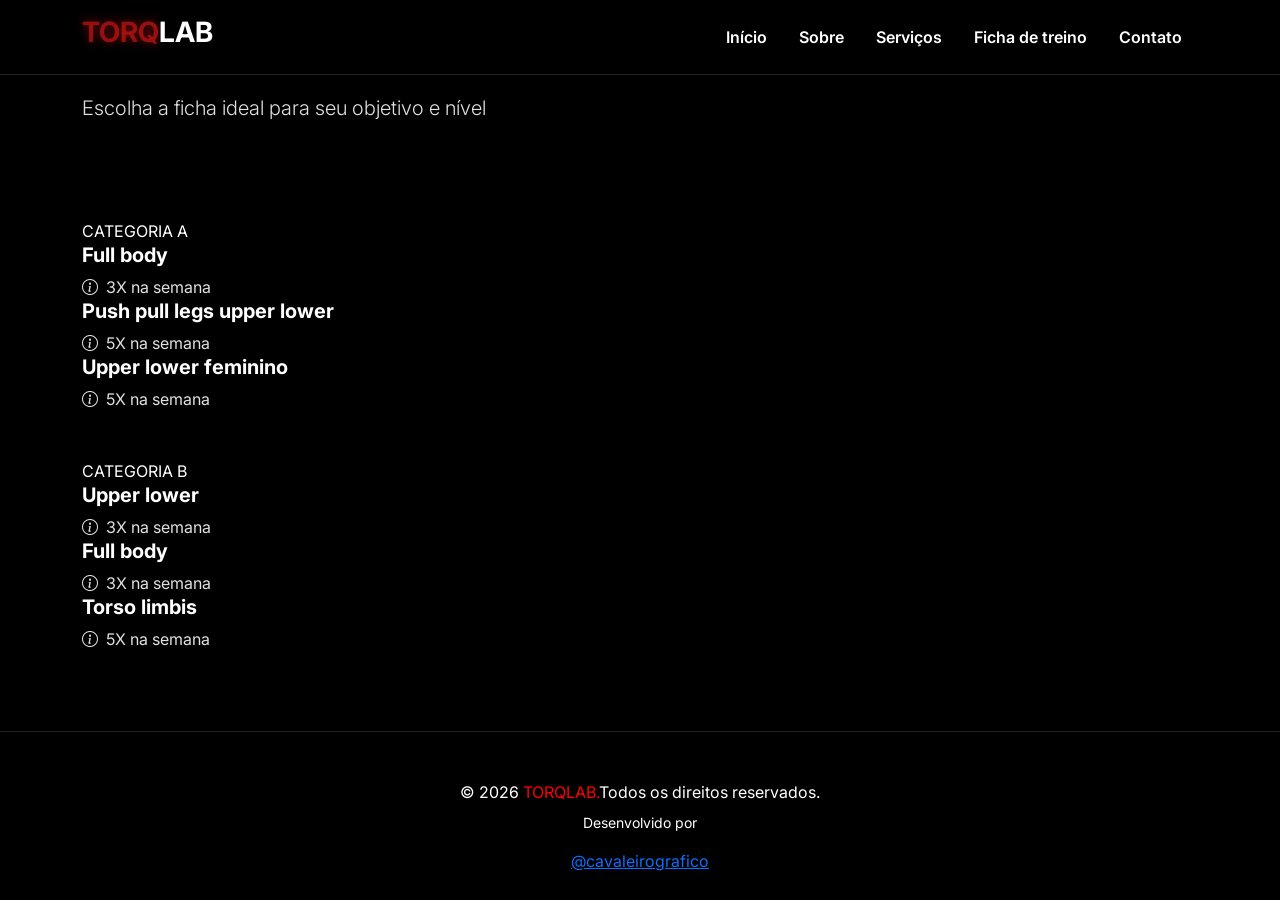
==== fichas.html @ 612996dd "Update footer developer attribution with link" ====
<!DOCTYPE html>
<html lang="pt-BR">

<head>
    <meta charset="UTF-8">
    <meta name="viewport" content="width=device-width, initial-scale=1.0">
    <title>Fichas de treino - TORQ LAB</title>
    <link rel="icon" href="imgs/logo.png" type="image/png" />
    <link href="https://cdn.jsdelivr.net/npm/bootstrap@5.3.2/dist/css/bootstrap.min.css" rel="stylesheet" />
    <link rel="stylesheet" href="https://cdn.jsdelivr.net/npm/bootstrap-icons@1.10.0/font/bootstrap-icons.css">
    <link href="https://fonts.googleapis.com/css2?family=Inter:wght@400;600;700;800&display=swap" rel="stylesheet">
    <link rel="stylesheet" href="style.css">
</head>


<body>
    <!-- Navbar -->
    <nav class="navbar navbar-expand-lg fixed-top" data-bs-theme="dark">
        <div class="container">
            <a class="fw-bold text-decoration-none text-white h3" href="index.html"><span
                    style="color: rgba(255, 30, 30, 0.507); text-shadow: 0 0 10px rgba(255, 24, 24, 0.459);">TORQ</span>LAB
            </a>
            <button class="navbar-toggler" type="button" data-bs-toggle="collapse" data-bs-target="#navbarNav">
                <span class="navbar-toggler-icon"></span>
            </button>
            <div class="collapse navbar-collapse" id="navbarNav">
                <ul class="navbar-nav ms-auto">
                    <li class="nav-item"><a class="nav-link" href="index.html#home">Início</a></li>
                    <li class="nav-item"><a class="nav-link" href="index.html#sobre">Sobre</a></li>
                    <li class="nav-item"><a class="nav-link" href="index.html#servicos">Serviços</a></li>
                    <li class="nav-item"><a class="nav-link active" href="fichas.html">Ficha de treino</a></li>
                    <li class="nav-item"><a class="nav-link" href="index.html#contato">Contato</a></li>
                </ul>
            </div>
        </div>
    </nav>

    <!-- Header da página -->
    <div class="page-header">
        <div class="container">
            <h1 class="display-3 fw-bold mb-3">FICHAS DE <span
                    style="color: rgba(255, 30, 30, 0.507); text-shadow: 0 0 10px rgba(255, 24, 24, 0.459);">TREINO</span>
            </h1>
            <p class="lead text-cinza">Escolha a ficha ideal para seu objetivo e nível</p>
        </div>
    </div>

    <!-- Fichas -->
    <section>
        <div class="container">
            <div class="ficha-container">

                <div class="dia-treino">CATEGORIA A</div>
                <div class="exercicio-card">
                    <div class="row align-items-center">
                        <div class="col-md-6">
                            <h5 class="fw-bold">Full body</h5>
                            <p class="text-cinza mb-0"><i class="bi bi-info-circle me-2"></i>3X na semana
                            </p>
                        </div>
                    </div>
                </div>

                <div class="exercicio-card">
                    <div class="row align-items-center">
                        <div class="col-md-6">
                            <h5 class="fw-bold">Push pull legs upper lower</h5>
                            <p class="text-cinza mb-0"><i class="bi bi-info-circle me-2"></i>5X na semana
                            </p>
                        </div>
                    </div>
                </div>

                <div class="exercicio-card">
                    <div class="row align-items-center">
                        <div class="col-md-6">
                            <h5 class="fw-bold">Upper lower feminino</h5>
                            <p class="text-cinza mb-0"><i class="bi bi-info-circle me-2"></i>5X na semana
                            </p>
                        </div>
                    </div>
                </div>

                <div class="dia-treino mt-5">CATEGORIA B</div>
                <div class="exercicio-card">
                    <div class="row align-items-center">
                        <div class="col-md-6">
                            <h5 class="fw-bold">Upper lower</h5>
                            <p class="text-cinza mb-0"><i class="bi bi-info-circle me-2"></i>3X na semana
                            </p>
                        </div>
                    </div>
                </div>

                <div class="exercicio-card">
                    <div class="row align-items-center">
                        <div class="col-md-6">
                            <h5 class="fw-bold">Full body</h5>
                            <p class="text-cinza mb-0"><i class="bi bi-info-circle me-2"></i>3X na semana
                            </p>
                        </div>
                    </div>
                </div>

                <div class="exercicio-card">
                    <div class="row align-items-center">
                        <div class="col-md-6">
                            <h5 class="fw-bold">Torso limbis</h5>
                            <p class="text-cinza mb-0"><i class="bi bi-info-circle me-2"></i>5X na semana
                            </p>
                        </div>
                    </div>
                </div>
            </div>
        </div>
    </section>

    <!-- Footer -->
    <footer>
        <div class="container text-center">
            <p class="mb-0">© 2026 <span style="color: red;">TORQLAB.</span>Todos os direitos reservados.</p>
            <p class="mt-2 small">Desenvolvido por </p><a href="https://www.instagram.com/cavaleiro.grafico?igsh=MXFna2k3emRtOHdjaw==">@cavaleirografico
    </a>
        </div>
    </footer>

    <!-- Seta -->
    <button id="backToTop" title="Voltar ao topo"><i class="bi bi-arrow-up-short"></i></button>

    <script src="https://cdn.jsdelivr.net/npm/bootstrap@5.3.2/dist/js/bootstrap.bundle.min.js"></script>


    <script>
        // Seta
        const backToTop = document.getElementById('backToTop');
        window.addEventListener('scroll', () => {
            backToTop.style.display = window.scrollY > 300 ? 'flex' : 'none';
        });
        backToTop.addEventListener('click', () => {
            window.scrollTo({ top: 0, behavior: 'smooth' });
        });
    </script>
</body>

</html>
---- style.css ----
:root {
    --preto: #000000;
    --preto-fundo: #0a0a0a;
    --cinza-claro: #e0e0e0;
    --cinza-medio: #a0a0a0;
    --branco: #ffffff;
}

* {
    font-family: 'Inter', sans-serif;
}

body {
    background-color: var(--preto);
    color: var(--branco);
}

.bg-preto {
    background-color: var(--preto) !important;
}

.bg-preto-fundo {
    background-color: var(--preto-fundo) !important;
}

.text-vermelho {
    color: var(--vermelho) !important;
}

.text-cinza {
    color: var(--cinza-claro) !important;
}

.btn-vermelho {
    background-color: var(--vermelho);
    border: none;
    color: var(--branco);
    font-weight: 700;
    transition: all 0.3s ease;
}

.btn-vermelho:hover {
    background-color: var(--vermelho-escuro);
    transform: translateY(-3px);
    box-shadow: 0 10px 20px rgba(225, 27, 27, 0.4);
}

.btn-outline-vermelho {
    border: 2px solid var(--vermelho);
    color: var(--vermelho);
    font-weight: 700;
    background: transparent;
    transition: 0.3s;
}

.btn-outline-vermelho:hover {
    background-color: var(--vermelho);
    color: var(--branco);
}

.navbar {
    background-color: var(--preto);
    padding: 1rem 0;
    border-bottom: 1px solid #222;
}

.navbar-brand {
    font-weight: 800;
    font-size: 1.8rem;
    color: var(--branco) !important;
}

.navbar-brand span {
    color: var(--vermelho);
}

.nav-link {
    color: var(--branco) !important;
    font-weight: 600;
    margin: 0 0.5rem;
    position: relative;
}

.nav-link::after {
    content: '';
    display: block;
    width: 0;
    height: 2px;
    background: var(--vermelho);
    transition: width 0.3s;
    position: absolute;
    bottom: -2px;
    left: 0;
}

.nav-link:hover::after,
.nav-link.active::after {
    width: 100%;
}

.navbar-toggler {
    border: 2px solid var(--vermelho);
    background-color: transparent;
}

.navbar-toggler-icon {
    filter: invert(1) brightness(100);
}

.hero-personal {
    background: var(--preto);
    min-height: 100vh;
    display: flex;
    align-items: center;
    padding: 120px 0 80px;
}

.foto-container {
    display: inline-block;
    padding: 6px;
    background: linear-gradient(135deg, var(--vermelho), #8b0000);
    border-radius: 50%;
    box-shadow: 0 20px 40px rgba(225, 27, 27, 0.3);
}

.foto-circular {
    width: 100%;
    max-width: 380px;
    height: auto;
    border-radius: 50%;
    border: 4px solid var(--preto);
    display: block;
    transition: transform 0.3s ease;
}

.foto-circular:hover {
    transform: scale(1.02);
}

.hero-personal h1 {
    font-size: 3.8rem;
    font-weight: 800;
    line-height: 1.2;
}

.hero-personal .lead {
    font-size: 1.6rem;
    color: var(--cinza-claro);
    border-left: 4px solid var(--vermelho);
    padding-left: 1rem;
    margin: 1.5rem 0;
}

.hero-personal .bio {
    color: #aaa;
    font-size: 1.1rem;
    margin-bottom: 2rem;
}

section {
    padding: 80px 0;
    background-color: var(--preto);
}

.section-title {
    font-size: 2.8rem;
    font-weight: 800;
    margin-bottom: 3rem;
    text-align: center;
    position: relative;
}

.section-title:after {
    content: '';
    display: block;
    width: 80px;
    height: 4px;
    background: var(--vermelho);
    margin: 0.8rem auto 0;
}

.service-card {
    background-color: #111;
    border: 1px solid #222;
    border-radius: 30px;
    padding: 2.5rem 1.5rem;
    transition: transform 0.3s, box-shadow 0.3s, border-color 0.3s;
    height: 100%;
    text-align: center;
}

.service-card:hover {
    transform: translateY(-10px);
    box-shadow: 0 20px 30px rgba(225, 27, 27, 0.2);
    border-color: var(--vermelho);
}

.service-icon {
    font-size: 3.8rem;
    color: var(--vermelho);
    margin-bottom: 1.5rem;
}

.service-card h3 {
    font-weight: 700;
    margin-bottom: 1rem;
    color: var(--branco);
}

.service-card p {
    color: #aaa;
}

.testimonial-card {
    background-color: #111;
    border: 1px solid #222;
    border-radius: 40px;
    padding: 3rem 2rem;
    text-align: center;
    max-width: 800px;
    margin: 0 auto;
}

.testimonial-card i {
    font-size: 4rem;
    color: var(--vermelho);
    opacity: 0.8;
}

.testimonial-text {
    font-size: 1.25rem;
    font-style: italic;
    margin: 1.5rem 0;
    color: #ddd;
}

.testimonial-author {
    font-weight: 700;
    color: var(--vermelho);
}

.carousel-indicators [data-bs-target] {
    background-color: var(--vermelho);
    width: 12px;
    height: 12px;
    border-radius: 50%;
}

#sobre p {
    color: #ccc;
}

#sobre .info-item i {
    color: var(--vermelho);
    margin-right: 0.5rem;
}

.contact-form {
    background-color: #111;
    border: 1px solid #222;
    border-radius: 40px;
    padding: 3rem;
}

.form-control,
.form-select {
    background-color: #1a1a1a;
    border: 2px solid #333;
    border-radius: 50px;
    padding: 0.8rem 1.2rem;
    color: var(--branco);
    transition: all 0.2s;
}

.form-control:focus,
.form-select:focus {
    border-color: var(--vermelho);
    background-color: #222;
    box-shadow: 0 0 0 0.2rem rgba(225, 27, 27, 0.25);
}

.form-control::placeholder {
    color: #777;
}

.btn-enviar {
    background-color: var(--vermelho);
    color: var(--branco);
    font-weight: 700;
    padding: 0.8rem 2.5rem;
    border-radius: 50px;
    border: none;
    transition: 0.3s;
}

.btn-enviar:hover {
    background-color: var(--vermelho-escuro);
    transform: scale(1.02);
}

.info-box {
    background-color: #111;
    border: 1px solid #222;
    border-radius: 40px;
    padding: 3rem;
    height: 100%;
}

.info-box i {
    color: var(--vermelho);
    width: 30px;
}

footer {
    background-color: var(--preto);
    border-top: 1px solid #222;
    padding: 3rem 0 1rem;
}

.social-icons a {
    display: inline-flex;
    align-items: center;
    justify-content: center;
    width: 45px;
    height: 45px;
    background-color: #111;
    color: var(--branco);
    border-radius: 50%;
    margin: 0 0.5rem;
    font-size: 1.3rem;
    transition: all 0.3s;
    border: 1px solid #333;
}

.social-icons a:hover {
    background-color: var(--vermelho);
    border-color: var(--vermelho);
    transform: scale(1.1);
}

#backToTop {
    position: fixed;
    bottom: 30px;
    right: 30px;
    width: 50px;
    height: 50px;
    border-radius: 50%;
    background-color: var(--vermelho);
    color: var(--branco);
    border: none;
    font-size: 1.5rem;
    display: none;
    align-items: center;
    justify-content: center;
    cursor: pointer;
    z-index: 999;
    transition: opacity 0.3s, transform 0.3s;
    box-shadow: 0 4px 12px rgba(225, 27, 27, 0.4);
}

#backToTop:hover {
    transform: scale(1.1);
}

.modal-content {
    background-color: #111;
    border: 1px solid #333;
    border-radius: 30px;
    color: var(--branco);
}

.modal-header {
    border-bottom: 2px solid var(--vermelho);
}

.modal-title {
    font-weight: 800;
}

.btn-close {
    filter: invert(1);
}

@media (max-width: 768px) {
    .hero-personal {
        padding: 100px 0 60px;
        text-align: center;
    }

    .hero-personal .lead {
        border-left: none;
        padding-left: 0;
        border-bottom: 2px solid var(--vermelho);
        padding-bottom: 0.5rem;
        display: inline-block;
    }

    .foto-circular {
        max-width: 280px;
        margin: 0 auto;
    }

    .hero-personal h1 {
        font-size: 2.8rem;
    }
}
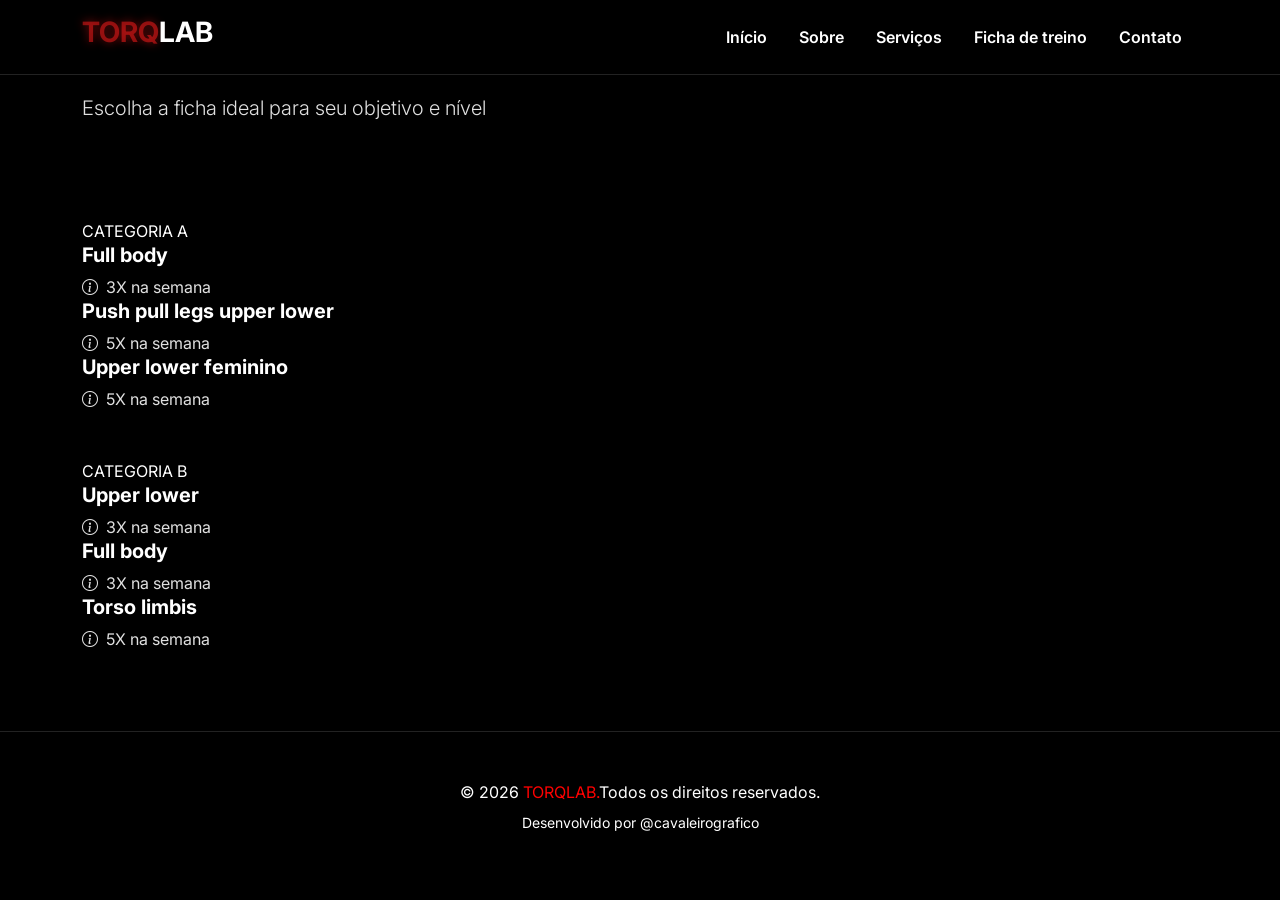
==== commit df93498d: "Remove Navbar comment from fichas.html Removed comment for Navbar in fichas.html" ====
--- a/fichas.html
+++ b/fichas.html
@@ -14,7 +14,6 @@
 
 
 <body>
-    <!-- Navbar -->
     <nav class="navbar navbar-expand-lg fixed-top" data-bs-theme="dark">
         <div class="container">
             <a class="fw-bold text-decoration-none text-white h3" href="index.html"><span
@@ -119,8 +118,8 @@
     <footer>
         <div class="container text-center">
             <p class="mb-0">© 2026 <span style="color: red;">TORQLAB.</span>Todos os direitos reservados.</p>
-            <p class="mt-2 small">Desenvolvido por </p><a href="https://www.instagram.com/cavaleiro.grafico?igsh=MXFna2k3emRtOHdjaw==">@cavaleirografico
-    </a>
+            <p class="mt-2 small">Desenvolvido por <a  class="text-decoration-none text-white" href="https://www.instagram.com/cavaleiro.grafico?igsh=MXFna2k3emRtOHdjaw==">@cavaleirografico
+    </a></p>
         </div>
     </footer>
 
